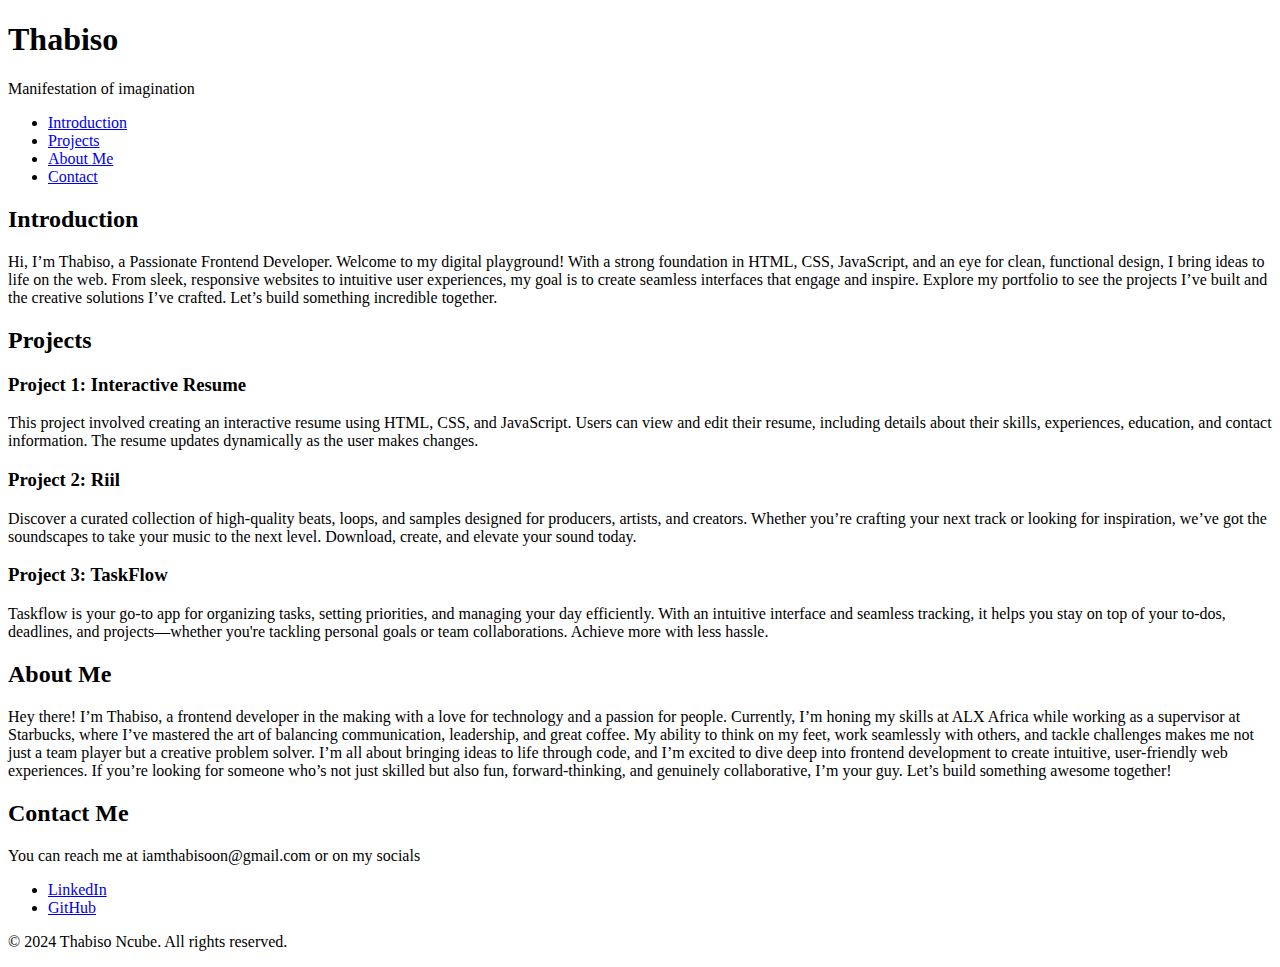
==== css_basic/index.html @ 6cc9f40a "new css files" ====
<!DOCTYPE html>
<html lang="en">
<head>
    <meta charset="utf-8">
    <title>Personal Portfolio </title>
    <link href="base.css" rel="stylesheet">
    <link href="styles.css" rel="stylesheet">
</head>
<body>
    <header>

        <h1>Thabiso</h1>
        <p>Manifestation of imagination </p>

        <nav>
            <ul>
                <li><a href="#introduction">Introduction</a></li>                
                <li><a href="#projects">Projects</a></li>
                <li><a href="#about">About Me</a></li>
                <li><a href="#contact">Contact</a></li>
            </ul>
        </nav>
    </header>

    <section id="introduction">

        <h2>Introduction</h2>
        <P>Hi, I’m Thabiso, a Passionate Frontend Developer.

           Welcome to my digital playground! With a strong foundation in HTML, CSS, JavaScript,
           and an eye for clean, functional design, I bring ideas to life on the web. 
           From sleek, responsive websites to intuitive user experiences, my goal is to create seamless interfaces 
           that engage and inspire. Explore my portfolio to see the projects I’ve built and the creative solutions 
           I’ve crafted. Let’s build something incredible together.
        </P>
    </section>

    <section id="projects">

        <h2>Projects</h2>
        <article class="project"></div>
            <h3>Project 1: Interactive Resume</h3>           
            <p>This project involved creating an interactive resume using HTML, CSS, and JavaScript. Users can view and edit their resume, including details about their skills, experiences, education, and contact information. The resume updates dynamically as the user makes changes.</p>
            <a href="" target="_blank"></a>
        </article>

        <article class="project"></div>
            <h3>Project 2: Riil</h3>            
            <p>Discover a curated collection of high-quality beats, loops, and samples designed for producers, artists, and creators. Whether you’re crafting your next track or looking for inspiration, we’ve got the soundscapes to take your music to the next level. Download, create, and elevate your sound today.</p>
            <a href="" target="_blank"></a>
        </article>

        <article class="project"></div>
            <h3>Project 3: TaskFlow</h3>            
            <p>Taskflow is your go-to app for organizing tasks, setting priorities, and managing your day efficiently. With an intuitive interface and seamless tracking, it helps you stay on top of your to-dos, deadlines, and projects—whether you're tackling personal goals or team collaborations. Achieve more with less hassle.</p>         
            <a href="" target="_blank"></a>
        </article>


    </section>

    <section id="about">

        <h2>About Me</h2>
        <p>              
            Hey there! I’m Thabiso, a frontend developer in the making with a love for technology and a passion for people.
            Currently, I’m honing my skills at ALX Africa while working as a supervisor at Starbucks, where I’ve mastered the art of balancing communication, leadership, and great coffee. My ability to think on my feet, work seamlessly with others, and tackle challenges makes me not just a team player but a creative problem solver.
            
            I’m all about bringing ideas to life through code, and I’m excited to dive deep into frontend development to create intuitive, user-friendly web experiences. If you’re looking for someone who’s not just skilled but also fun, forward-thinking, and genuinely collaborative, I’m your guy. Let’s build something awesome together!
        </p>
    </section>

    <section id="contact">
        
        <h2>Contact Me</h2>
        <p>
            You can reach me at iamthabisoon@gmail.com or on my socials 
            <ul>
                <li><a href="www.linkedin.com/in/thabiso-ncube-637282163" target="_blank">LinkedIn</a></li>
                <li><a href="https://github.com/jollybrain" target="_blank">GitHub</a></li>
                
            </ul>
        </p>
    </section>


    <footer>
        <p>&copy; 2024 Thabiso Ncube. All rights reserved.</p>
    </footer>

</body>
</html>
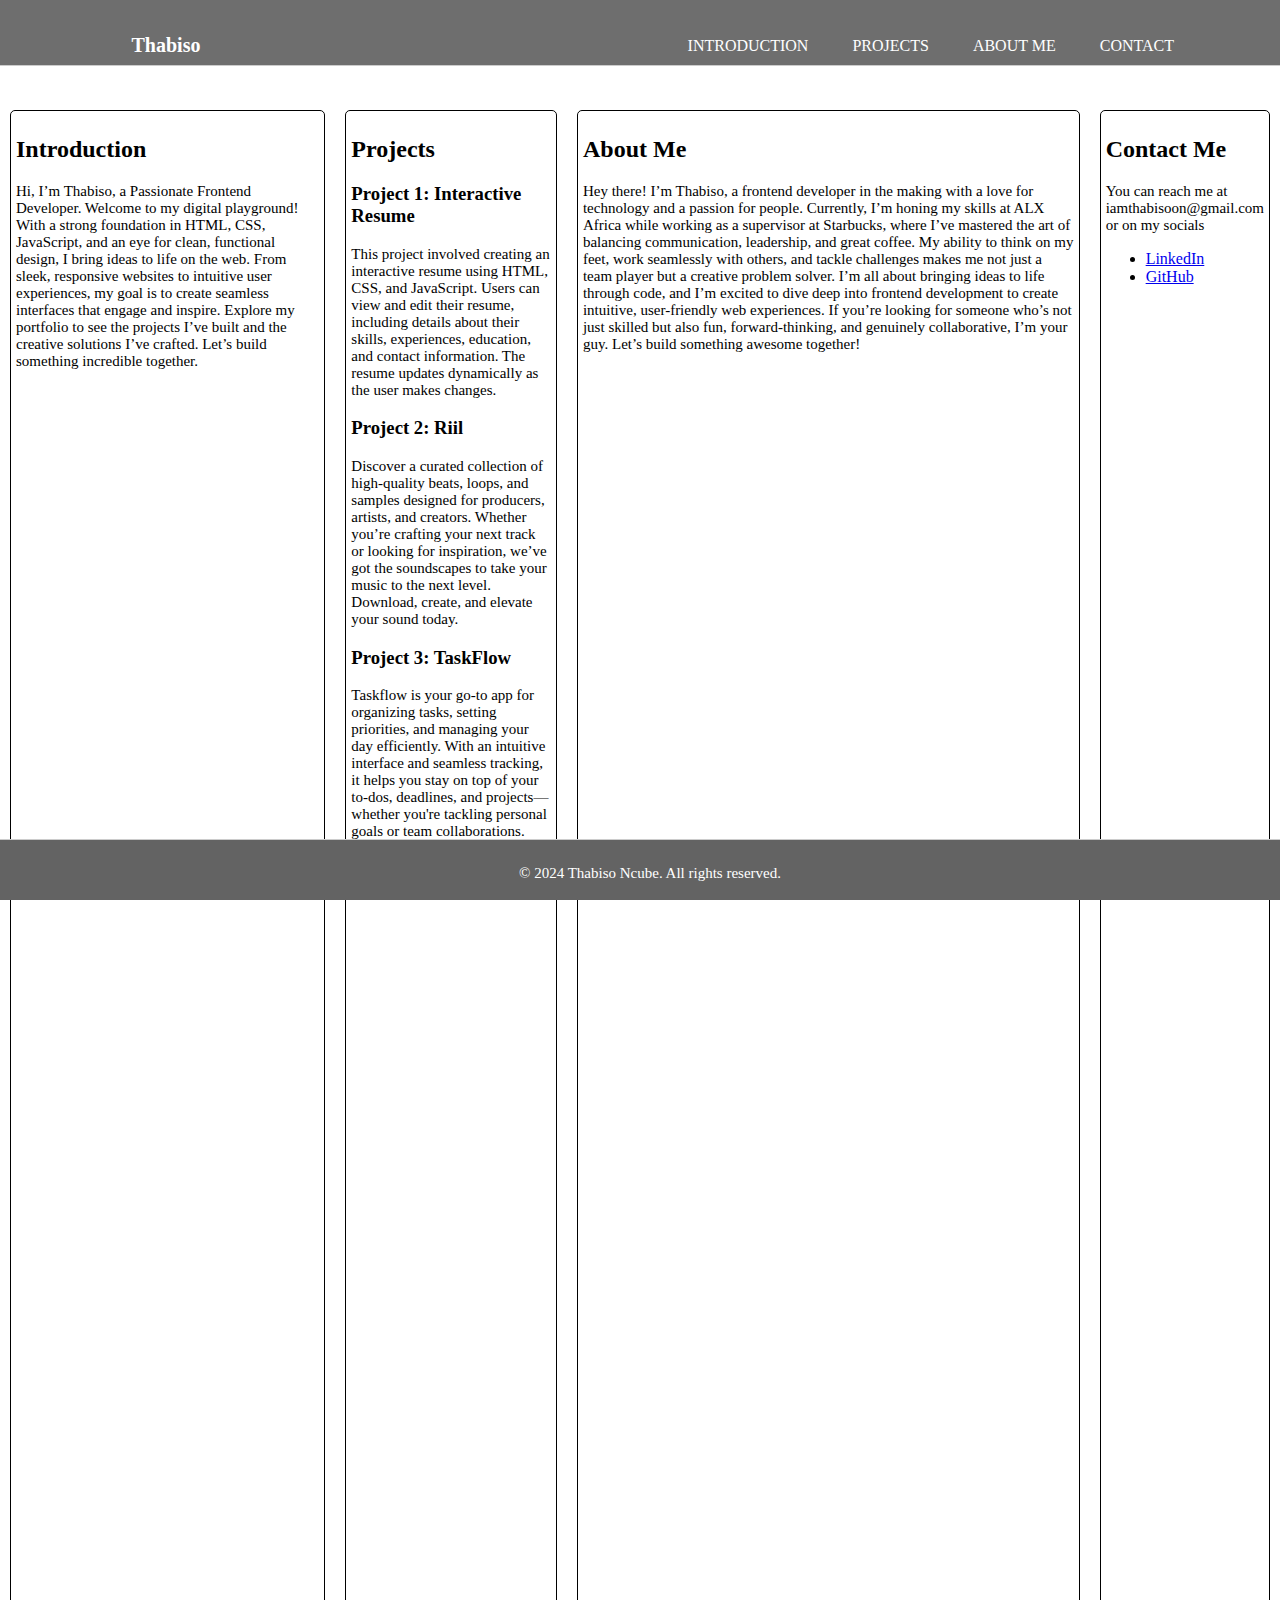
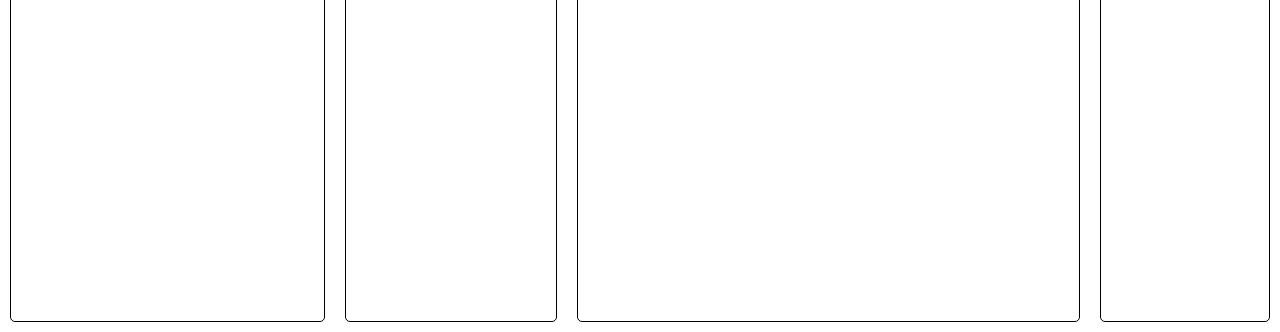
==== commit 3d87b3f2: "css" ====
--- a/css_basic/index.html
+++ b/css_basic/index.html
@@ -8,18 +8,18 @@
 </head>
 <body>
     <header>
-
-        <h1>Thabiso</h1>
-        <p>Manifestation of imagination </p>
-
-        <nav>
-            <ul>
-                <li><a href="#introduction">Introduction</a></li>                
-                <li><a href="#projects">Projects</a></li>
-                <li><a href="#about">About Me</a></li>
-                <li><a href="#contact">Contact</a></li>
-            </ul>
-        </nav>
+        <div class="navbar">
+            <h1 class="logo">Thabiso</h1>
+       
+            <nav>
+                <ul>
+                    <li><a href="#introduction">Introduction</a></li>                
+                    <li><a href="#projects">Projects</a></li>
+                    <li><a href="#about">About Me</a></li>
+                    <li><a href="#contact">Contact</a></li>
+                </ul>
+            </nav>
+        </div>    
     </header>
 
     <section id="introduction">
@@ -55,6 +55,9 @@
             <p>Taskflow is your go-to app for organizing tasks, setting priorities, and managing your day efficiently. With an intuitive interface and seamless tracking, it helps you stay on top of your to-dos, deadlines, and projects—whether you're tackling personal goals or team collaborations. Achieve more with less hassle.</p>         
             <a href="" target="_blank"></a>
         </article>
+        <aside>
+            <a href="tweets.html">tweets</a>
+        </aside>
 
 
     </section>
--- a/css_basic/styles.css
+++ b/css_basic/styles.css
@@ -0,0 +1,96 @@
+body{
+    display: flex;
+    margin: 0;
+    padding-top: 100px;
+    
+
+}
+main{
+    flex: auto;
+    margin: 10px;
+    padding: 5px;
+    height: 200vh;
+    border: 1px solid #000000;
+    border-radius: 5px;
+}
+section{
+    flex: auto;
+    margin: 10px;
+    padding: 5px;
+    height: 200vh;
+    border: 1px solid #000000;
+    border-radius: 5px;
+
+}
+
+header{
+    position: fixed;
+    top: 0;
+    left: 0;
+    height: 45px;
+    width: 100%;
+    text-align: center;
+    background-color: #6e6e6e;
+    padding: 10px;
+    border-bottom: 1px solid #ccc;
+    text-align: center;
+    justify-items: auto;
+    z-index: 1000;
+}
+h1{
+    font-size: 20px;
+    font-weight: 600;
+    color: white;
+}
+p{
+    font-size: 15px;
+}
+.home{
+    font-size: large;
+    font-weight: 800;
+    color: aliceblue;
+    text-decoration: none;
+}
+.navbar{
+
+    width: 85%;
+    height: 1px;
+    margin: auto;
+    padding: 35px 0;
+    display: flex;
+    align-items: center;
+    justify-content: space-between;
+}
+.logo{
+    width: 120px;
+    cursor: pointer;
+}
+.navbar ul li{
+    list-style: none;
+    display: inline-block;
+    margin: 0 20px;
+}
+.navbar ul li a{
+    text-decoration: none;
+    color: white;
+    text-transform: uppercase;
+}
+
+
+.aside{
+    overflow-y: auto;
+}
+footer{
+    position: fixed;
+    bottom: 0;
+    left: 0;
+    width: 100%;
+    height: 40px;
+    text-align: center;
+    background-color: #636363;
+    color: white;
+    padding: 10px;
+    border-top: 1px solid #ccc;
+    text-align: center;
+    z-index: 999;
+}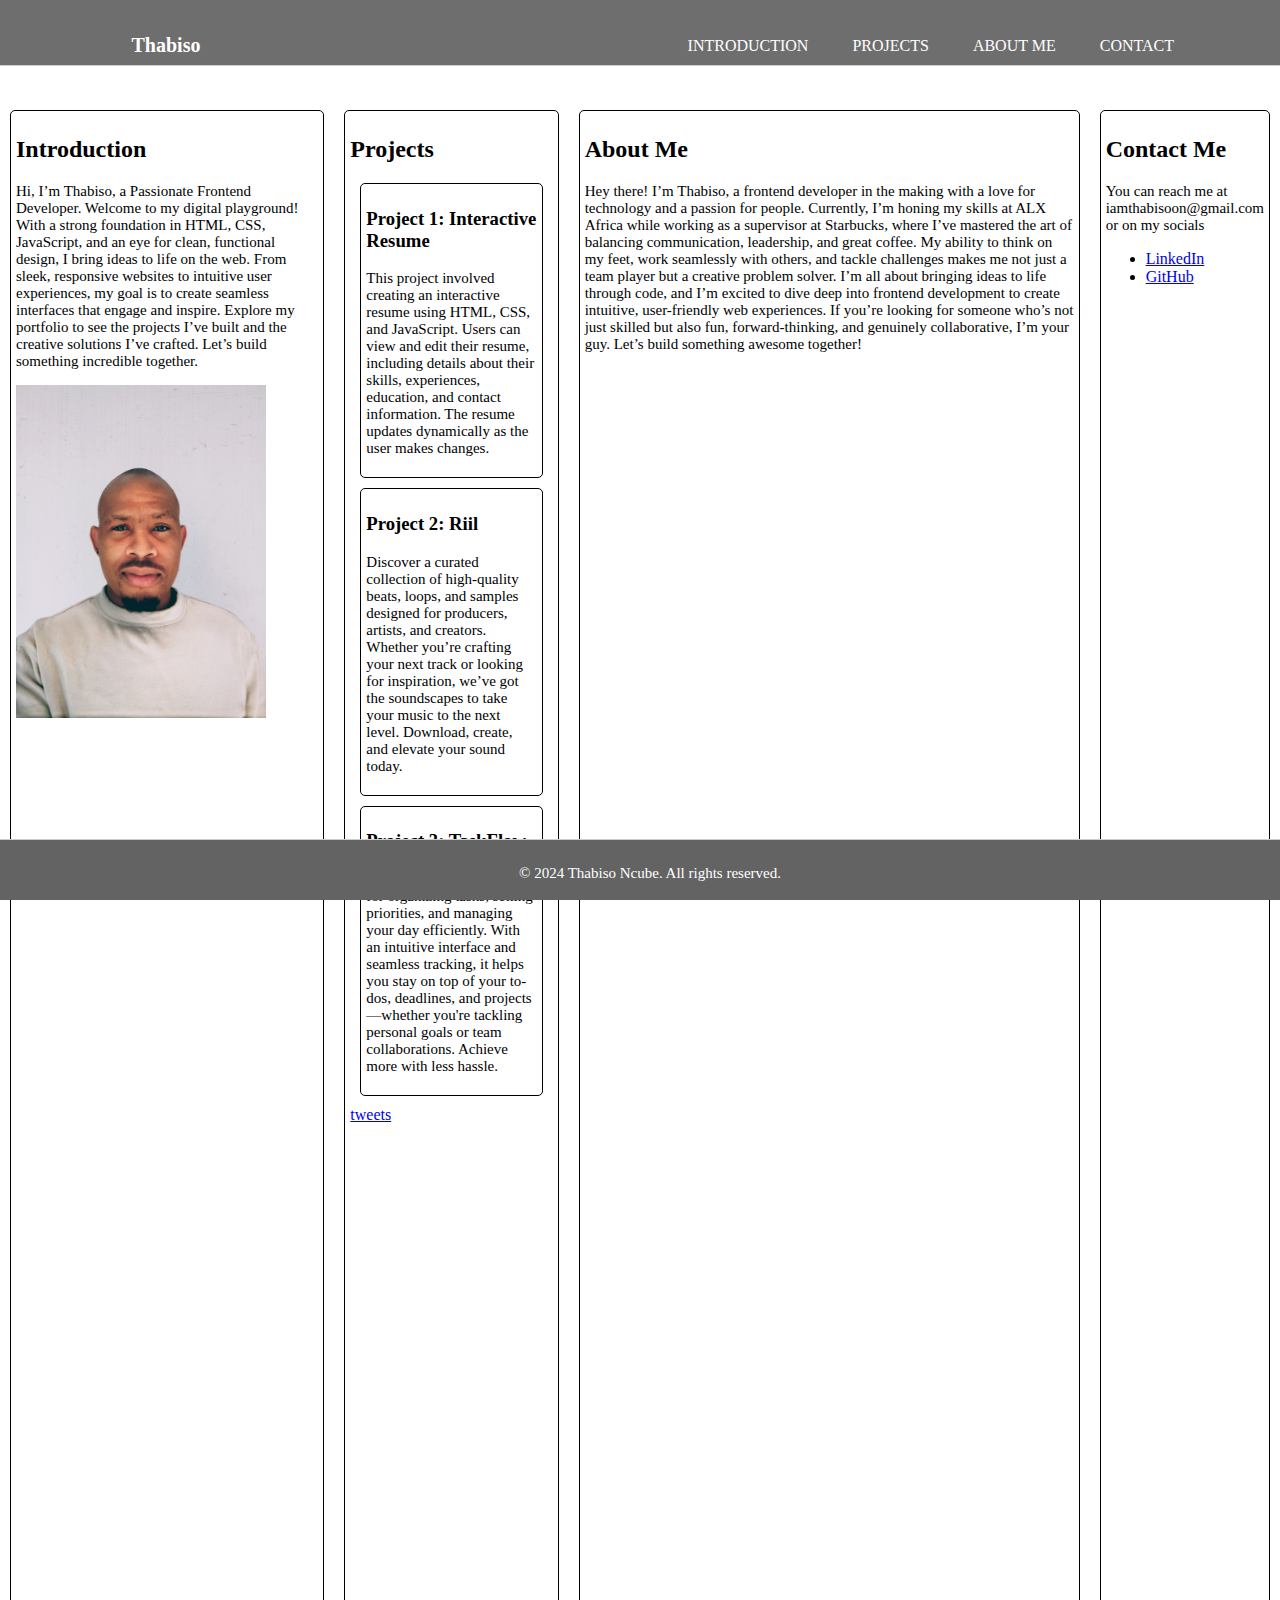
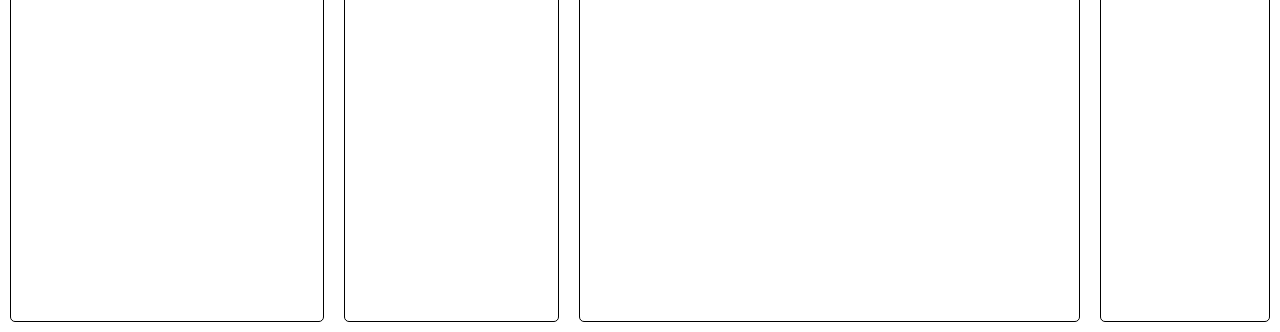
==== commit 7d87fc03: "photo" ====
--- a/css_basic/index.html
+++ b/css_basic/index.html
@@ -6,7 +6,7 @@
     <link href="base.css" rel="stylesheet">
     <link href="styles.css" rel="stylesheet">
 </head>
-<body>
+<body class="works_on_smartphone">
     <header>
         <div class="navbar">
             <h1 class="logo">Thabiso</h1>
@@ -33,6 +33,7 @@
            that engage and inspire. Explore my portfolio to see the projects I’ve built and the creative solutions 
            I’ve crafted. Let’s build something incredible together.
         </P>
+        <img src="IMG_20240804_144558~2.jpg" alt="jpg" width="250px" >
     </section>
 
     <section id="projects">
@@ -90,6 +91,6 @@
     <footer>
         <p>&copy; 2024 Thabiso Ncube. All rights reserved.</p>
     </footer>
-
+    
 </body>
 </html>--- a/css_basic/styles.css
+++ b/css_basic/styles.css
@@ -6,15 +6,18 @@
 
 }
 main{
+    flex-direction: row;
     flex: auto;
     margin: 10px;
     padding: 5px;
     height: 200vh;
-    border: 1px solid #000000;
+    border:none;
     border-radius: 5px;
 }
-section{
+Section{
+    flex-direction: row;
     flex: auto;
+    position: relative;
     margin: 10px;
     padding: 5px;
     height: 200vh;
@@ -36,6 +39,15 @@
     text-align: center;
     justify-items: auto;
     z-index: 1000;
+}
+article{
+    overflow-y: auto;
+    flex: 2;
+    flex-direction: row;
+    margin: 10px;
+    padding: 5px;
+    border: 1px solid #000000;
+    border-radius: 5px;
 }
 h1{
     font-size: 20px;
